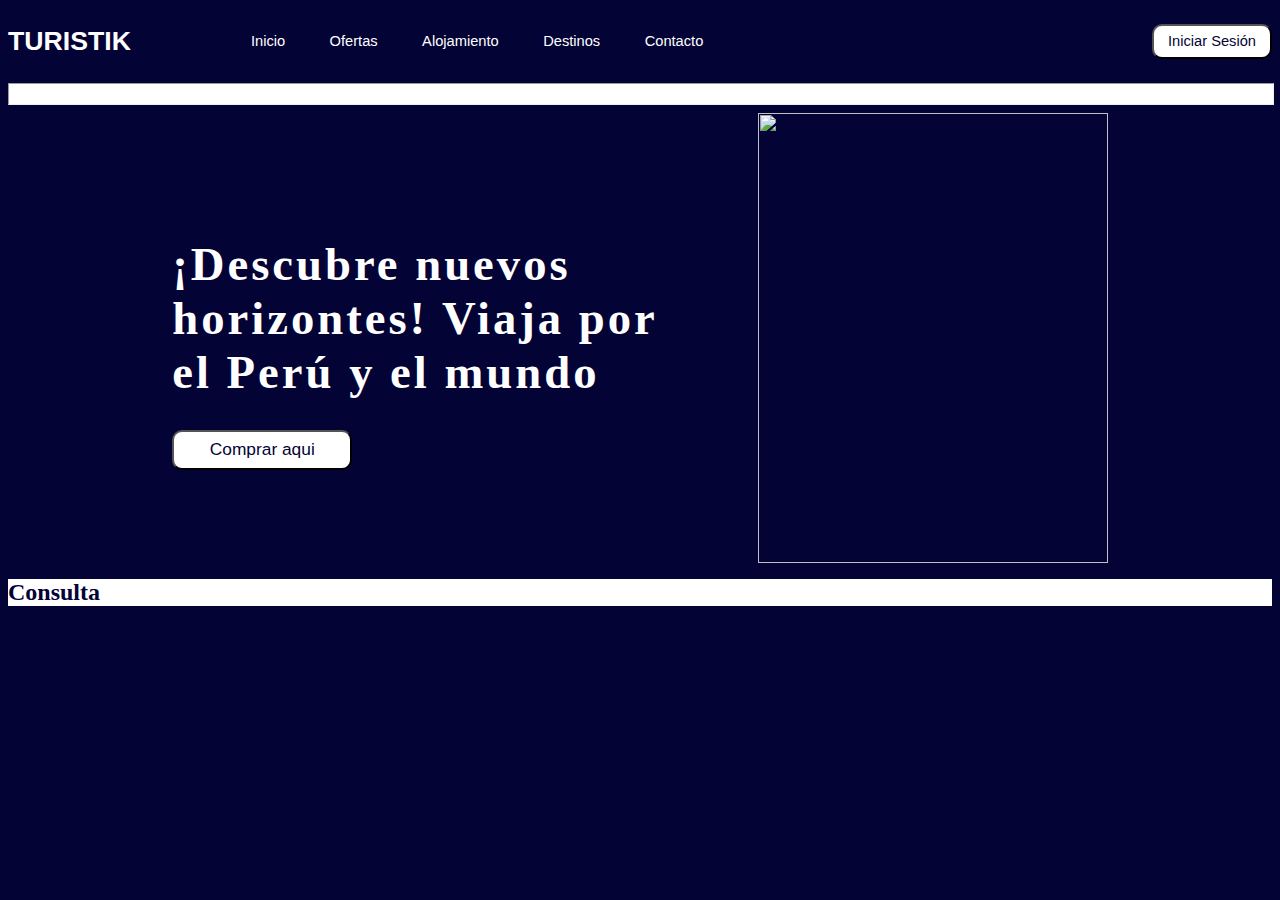
==== pages/home/index.html @ 9c22bc32 "recopilacion del grupo" ====
<!DOCTYPE html>
<html lang="en">
<head>
    <meta charset="UTF-8">
    <meta name="viewport" content="width=device-width, initial-scale=1.0">
    <title>Portada</title>
</head>
<body>
    <style>
        .contenedor{
            display: flex;
            justify-content: center;
            align-items: center;
        }

        .menu{
            list-style: none;
            padding: 0;
            background-color: rgb(3, 3, 54);
            width: 100%;
            max-width: 1000px;
            margin: auto;
        }
        .menu li a{
            text-decoration: none;
            color: white;
            padding: 20px;
            display: block;
        }
        .menu li{
            display: inline-block;
            text-align: center;
            font-size: 11pt
        }
        .menu li a:hover{
            background-color: rgb(198, 247, 166);
        }
        .boton1{
            background-color: white;
            border-radius: 10px;
            cursor: pointer;
            width: 120px;
            height: 35px;
            font-size: 11pt;
            font-family: Arial;
            color: rgb(3, 3, 54);
       }     
       .boton2{
            background-color: white;
            border-radius: 10px;
            cursor: pointer;
            width: 180px;
            height: 40px;
            font-size: 13pt;
            font-family: Arial;
            color: rgb(3, 3, 54);
       }           
    </style>

</head>
<body style="font-family: Arial, Helvetica, sans-serif;background-color: rgb(3, 3, 54);">  
    
    <div class="contenedor">

        <h1 style="padding-right: 100px; font-size: 20pt; color:white; font-family: Arial; ">TURISTIK</h1>
        
        <ul class="menu">
            <li><a href="#">Inicio</a></li>
            <li><a href="#">Ofertas</a></li>
            <li><a href="#">Alojamiento</a></li>
            <li><a href="#">Destinos</a></li>
            <li><a href="#">Contacto</a></li>
        </ul>   

        <a href="https://www.gob.pe/minedu" target="_blank">
            <button class="boton1">Iniciar Sesión</button>
            </a>    
    </div>

    <hr style="color: white; height: 20px; width: 100%;background-color: white;">
    
    <div class="contenedor">
        <div>
        <h1 class="text"; style="padding-right: 100px; font-size: 35pt; color:white; font-family: arial narrow; letter-spacing: 3px;">¡Descubre nuevos<br>horizontes! Viaja por<br>el Perú y el mundo </h1>
        
        <a href="https://www.gob.pe/minedu" target="_blank">
        <button class="boton2">Comprar aqui</button>
        </a>    
        </div>

        <img src="C:/Users/Usuario/Desktop/AGENCIA_DE_VIAJES/TURISTIK/img/portada/chica_portada.png" height="450" width="350"; />

    </div>

    <strong><h1 class="text"; style= "background-color: white; padding-right: 100px; font-size: 18pt; color:rgb(3, 3, 54); font-family: Georgia; ">Consulta</h1></strong>
        
</body>
</html>
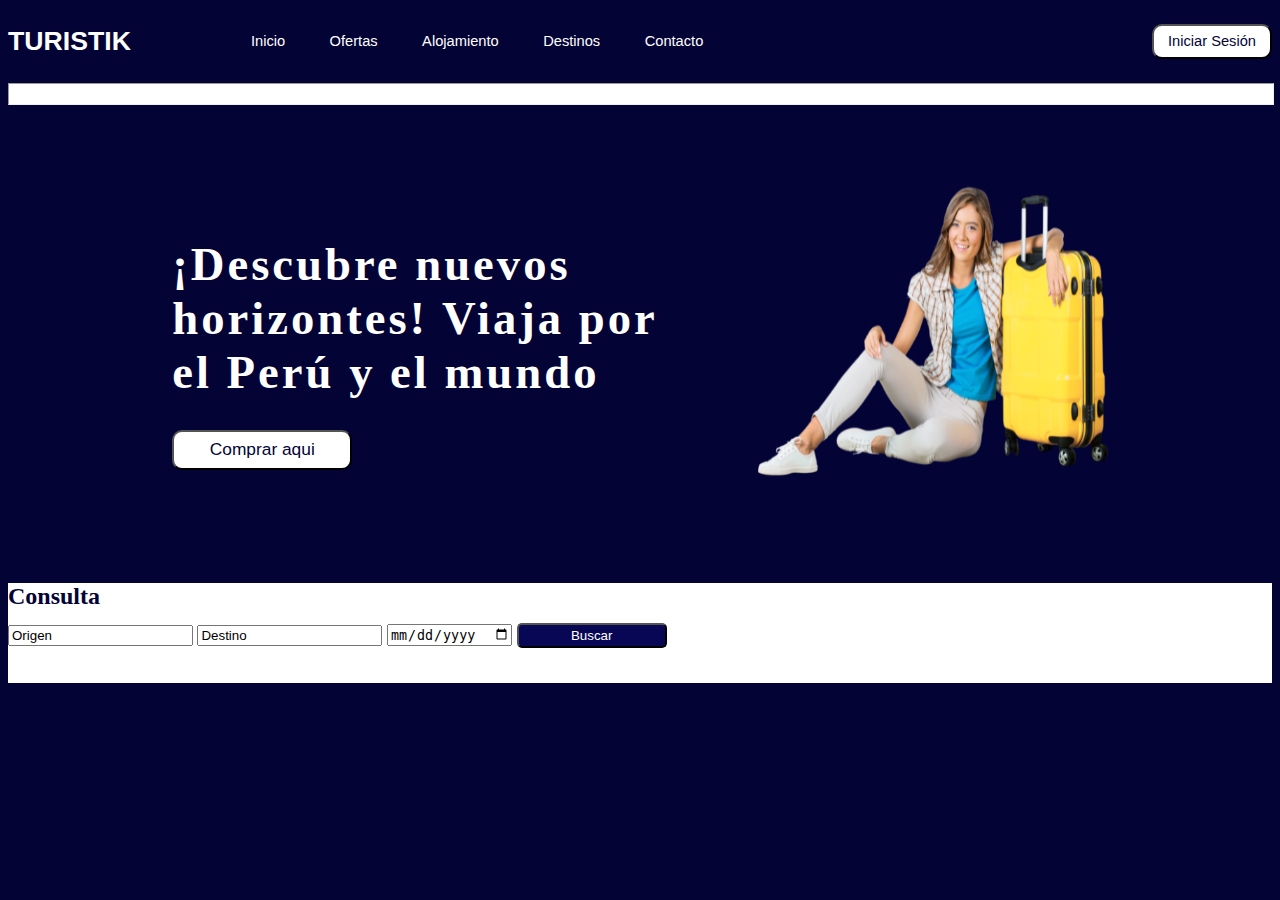
==== commit 3ccd3966: "cambios en home" ====
--- a/pages/home/index.html
+++ b/pages/home/index.html
@@ -54,7 +54,17 @@
             font-size: 13pt;
             font-family: Arial;
             color: rgb(3, 3, 54);
-       }           
+       }  
+          
+    .contenedor2{
+            align-items: center;
+            width: 100%;
+            height: 100px;
+            background-color: white;
+        
+        }     
+       
+    
     </style>
 
 </head>
@@ -81,18 +91,30 @@
     
     <div class="contenedor">
         <div>
-        <h1 class="text"; style="padding-right: 100px; font-size: 35pt; color:white; font-family: arial narrow; letter-spacing: 3px;">¡Descubre nuevos<br>horizontes! Viaja por<br>el Perú y el mundo </h1>
+        <h1 style="padding-right: 100px; font-size: 35pt; color:white; font-family: arial narrow; letter-spacing: 3px;">¡Descubre nuevos<br>horizontes! Viaja por<br>el Perú y el mundo </h1>
         
         <a href="https://www.gob.pe/minedu" target="_blank">
         <button class="boton2">Comprar aqui</button>
         </a>    
         </div>
 
-        <img src="C:/Users/Usuario/Desktop/AGENCIA_DE_VIAJES/TURISTIK/img/portada/chica_portada.png" height="450" width="350"; />
+        <img src="../../img/portada/chica_portada.png" height="450" width="350"; />
 
     </div>
+    
+   
+    <div class="contenedor2">   
+        <strong><h2 style= "background-color: white; padding-right: 100px; font-size: 18pt; color:rgb(3, 3, 54); font-family: Georgia; height: 20px;">Consulta</h2></strong>
+        
+            <div><form>
+            <input type="text" value="Origen">
+            <input type="text" value="Destino">
+            <input type="date" value="Fecha">
+            <input type="button" value="Buscar" style="background-color: rgb(7, 7, 85); color: white; width: 150px; height: 25px; border-radius: 5px;">
+            </form></div>
+    </div>
 
-    <strong><h1 class="text"; style= "background-color: white; padding-right: 100px; font-size: 18pt; color:rgb(3, 3, 54); font-family: Georgia; ">Consulta</h1></strong>
-        
+
+
 </body>
 </html>